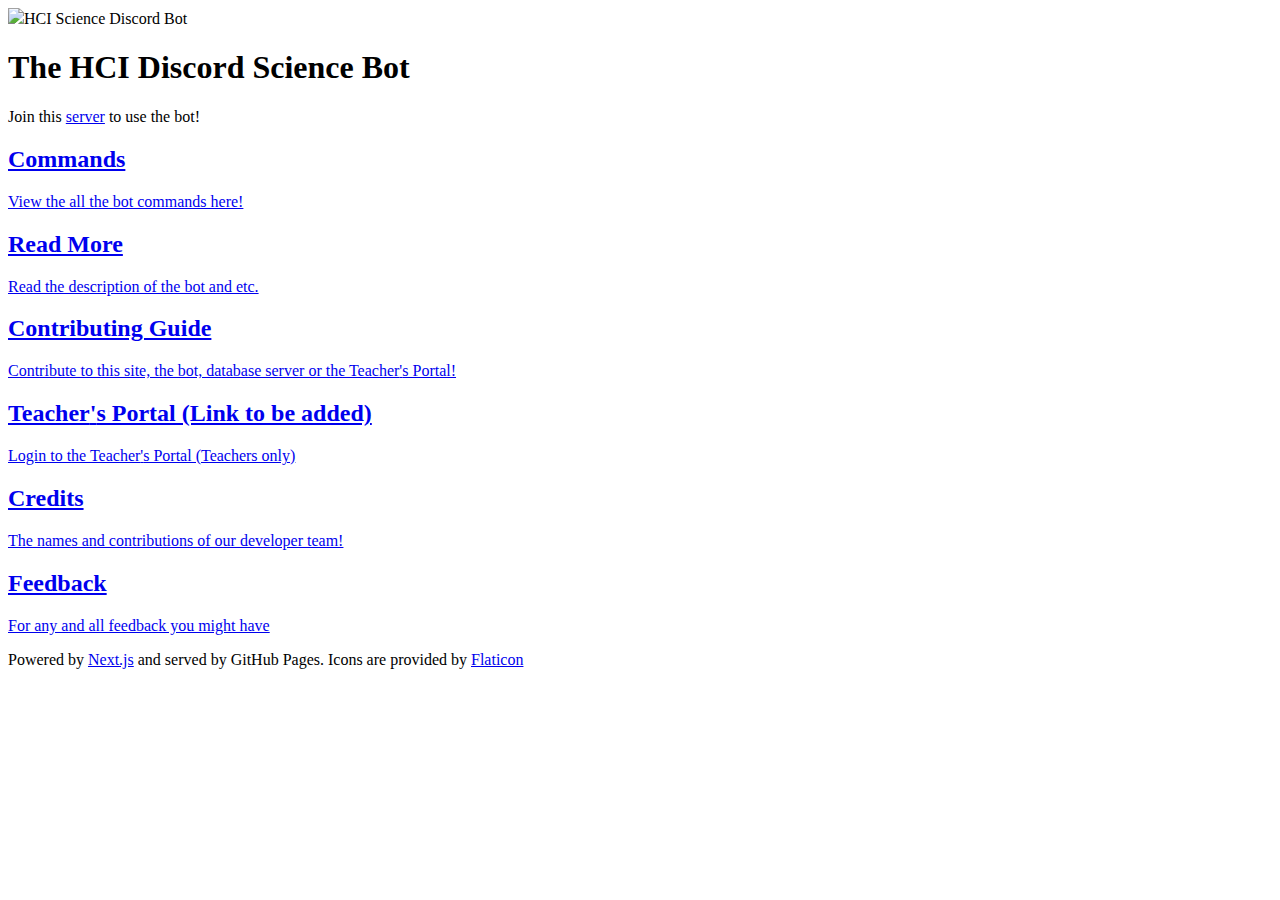
==== index.html @ b87f12cc "deploy: 039b84aea97437373430a16c880d733f50032204" ====
<!DOCTYPE html><html lang="en"><head><meta charSet="utf-8"/><meta name="viewport" content="width=device-width, initial-scale=1.0"/><title>HCI Sci Discord Bot</title><meta name="description" content="Generated by create next app"/><link rel="icon" href="/favicon.ico"/><meta name="next-head-count" content="5"/><link rel="preload" href="/Website/_next/static/css/5dbf58d6a2bdfc89.css" as="style"/><link rel="stylesheet" href="/Website/_next/static/css/5dbf58d6a2bdfc89.css" data-n-g=""/><link rel="preload" href="/Website/_next/static/css/d7296f27b54da324.css" as="style"/><link rel="stylesheet" href="/Website/_next/static/css/d7296f27b54da324.css" data-n-p=""/><noscript data-n-css=""></noscript><script defer="" nomodule="" src="/Website/_next/static/chunks/polyfills-5cd94c89d3acac5f.js"></script><script src="/Website/_next/static/chunks/webpack-b539b68f15f0abc3.js" defer=""></script><script src="/Website/_next/static/chunks/framework-5f4595e5518b5600.js" defer=""></script><script src="/Website/_next/static/chunks/main-308428a58d8a1ad2.js" defer=""></script><script src="/Website/_next/static/chunks/pages/_app-a08db352a7fb65b4.js" defer=""></script><script src="/Website/_next/static/chunks/pages/index-dbd84b1f7a025b0f.js" defer=""></script><script src="/Website/_next/static/SNYW5H8eSO1YxTABi7n9t/_buildManifest.js" defer=""></script><script src="/Website/_next/static/SNYW5H8eSO1YxTABi7n9t/_ssgManifest.js" defer=""></script><script src="/Website/_next/static/SNYW5H8eSO1YxTABi7n9t/_middlewareManifest.js" defer=""></script></head><body class="body"><div class="ui inverted segment"><div class="ui inverted pointing secondary menu"><div class="item"><img src="/Website/data-science.png" class="ui avatar image"/><span>HCI Science Discord Bot</span></div></div></div><div id="__next" data-reactroot=""><div class="body"><div class="Home_container__bCOhY"><main class="Home_main__nLjiQ"><h1 class="Home_title__T09hD">The HCI Discord Science Bot</h1><p class="Home_description__41Owk">Join this <a class="Home_link__mt0ji" href="https://discord.gg/RtrGUaTVcS">server</a> to use the bot!</p><div class="Home_grid__GxQ85"><a href="./commands" class="Home_card___LpL1"><h2>Commands</h2><p>View the all the bot commands here!</p></a><a href="./description" class="Home_card___LpL1"><h2>Read More</h2><p>Read the description of the bot and etc.</p></a><a href="./contributing" class="Home_card___LpL1"><h2>Contributing Guide</h2><p>Contribute to this site, the bot, database server or the Teacher<!-- -->&#x27;<!-- -->s Portal!</p></a><a href="https://hci-science-project.github.io/Teacher-Portal/" class="Home_card___LpL1"><h2>Teacher<!-- -->&#x27;<!-- -->s Portal (Link to be added)</h2><p>Login to the Teacher<!-- -->&#x27;<!-- -->s Portal (Teachers only<!-- -->)</p></a><a href="./credits" class="Home_card___LpL1"><h2>Credits</h2><p>The names and contributions of our developer team!</p></a><a href="./feedback" class="Home_card___LpL1"><h2>Feedback</h2><p>For any and all feedback you might have</p></a></div></main><footer class="Home_footer____T7K">Powered by <a href="https://nextjs.org">Next.js</a> and served by GitHub Pages. Icons are provided by <a href="https://www.flaticon.com/">Flaticon</a></footer></div></div></div><script id="__NEXT_DATA__" type="application/json">{"props":{"pageProps":{}},"page":"/","query":{},"buildId":"SNYW5H8eSO1YxTABi7n9t","assetPrefix":"/Website","nextExport":true,"autoExport":true,"isFallback":false,"scriptLoader":[]}</script></body></html>
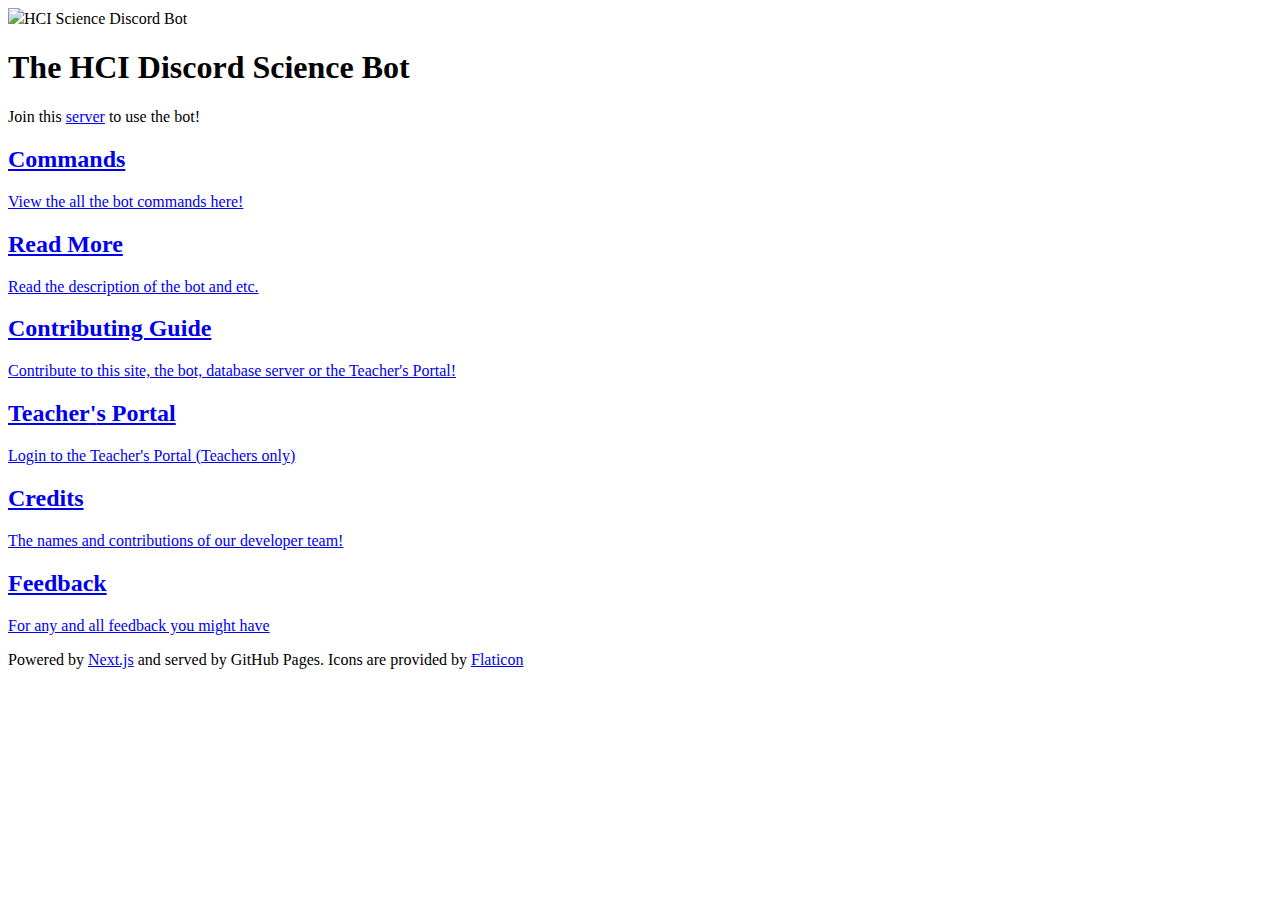
==== commit fca0bf79: "deploy: d69c0eff63d457f71be263838822f20a42eabff6" ====
--- a/index.html
+++ b/index.html
@@ -1 +1 @@
-<!DOCTYPE html><html lang="en"><head><meta charSet="utf-8"/><meta name="viewport" content="width=device-width, initial-scale=1.0"/><title>HCI Sci Discord Bot</title><meta name="description" content="Generated by create next app"/><link rel="icon" href="/favicon.ico"/><meta name="next-head-count" content="5"/><link rel="preload" href="/Website/_next/static/css/5dbf58d6a2bdfc89.css" as="style"/><link rel="stylesheet" href="/Website/_next/static/css/5dbf58d6a2bdfc89.css" data-n-g=""/><link rel="preload" href="/Website/_next/static/css/d7296f27b54da324.css" as="style"/><link rel="stylesheet" href="/Website/_next/static/css/d7296f27b54da324.css" data-n-p=""/><noscript data-n-css=""></noscript><script defer="" nomodule="" src="/Website/_next/static/chunks/polyfills-5cd94c89d3acac5f.js"></script><script src="/Website/_next/static/chunks/webpack-b539b68f15f0abc3.js" defer=""></script><script src="/Website/_next/static/chunks/framework-5f4595e5518b5600.js" defer=""></script><script src="/Website/_next/static/chunks/main-308428a58d8a1ad2.js" defer=""></script><script src="/Website/_next/static/chunks/pages/_app-a08db352a7fb65b4.js" defer=""></script><script src="/Website/_next/static/chunks/pages/index-dbd84b1f7a025b0f.js" defer=""></script><script src="/Website/_next/static/SNYW5H8eSO1YxTABi7n9t/_buildManifest.js" defer=""></script><script src="/Website/_next/static/SNYW5H8eSO1YxTABi7n9t/_ssgManifest.js" defer=""></script><script src="/Website/_next/static/SNYW5H8eSO1YxTABi7n9t/_middlewareManifest.js" defer=""></script></head><body class="body"><div class="ui inverted segment"><div class="ui inverted pointing secondary menu"><div class="item"><img src="/Website/data-science.png" class="ui avatar image"/><span>HCI Science Discord Bot</span></div></div></div><div id="__next" data-reactroot=""><div class="body"><div class="Home_container__bCOhY"><main class="Home_main__nLjiQ"><h1 class="Home_title__T09hD">The HCI Discord Science Bot</h1><p class="Home_description__41Owk">Join this <a class="Home_link__mt0ji" href="https://discord.gg/RtrGUaTVcS">server</a> to use the bot!</p><div class="Home_grid__GxQ85"><a href="./commands" class="Home_card___LpL1"><h2>Commands</h2><p>View the all the bot commands here!</p></a><a href="./description" class="Home_card___LpL1"><h2>Read More</h2><p>Read the description of the bot and etc.</p></a><a href="./contributing" class="Home_card___LpL1"><h2>Contributing Guide</h2><p>Contribute to this site, the bot, database server or the Teacher<!-- -->&#x27;<!-- -->s Portal!</p></a><a href="https://hci-science-project.github.io/Teacher-Portal/" class="Home_card___LpL1"><h2>Teacher<!-- -->&#x27;<!-- -->s Portal (Link to be added)</h2><p>Login to the Teacher<!-- -->&#x27;<!-- -->s Portal (Teachers only<!-- -->)</p></a><a href="./credits" class="Home_card___LpL1"><h2>Credits</h2><p>The names and contributions of our developer team!</p></a><a href="./feedback" class="Home_card___LpL1"><h2>Feedback</h2><p>For any and all feedback you might have</p></a></div></main><footer class="Home_footer____T7K">Powered by <a href="https://nextjs.org">Next.js</a> and served by GitHub Pages. Icons are provided by <a href="https://www.flaticon.com/">Flaticon</a></footer></div></div></div><script id="__NEXT_DATA__" type="application/json">{"props":{"pageProps":{}},"page":"/","query":{},"buildId":"SNYW5H8eSO1YxTABi7n9t","assetPrefix":"/Website","nextExport":true,"autoExport":true,"isFallback":false,"scriptLoader":[]}</script></body></html>+<!DOCTYPE html><html lang="en"><head><meta charSet="utf-8"/><meta name="viewport" content="width=device-width, initial-scale=1.0"/><title><a href="https://hci-science-project.github.io/Website/">HCI Science Discord Bot</a></title><meta name="description" content="Generated by create next app"/><link rel="icon" href="/favicon.ico"/><meta name="next-head-count" content="5"/><link rel="preload" href="/Website/_next/static/css/5dbf58d6a2bdfc89.css" as="style"/><link rel="stylesheet" href="/Website/_next/static/css/5dbf58d6a2bdfc89.css" data-n-g=""/><link rel="preload" href="/Website/_next/static/css/d7296f27b54da324.css" as="style"/><link rel="stylesheet" href="/Website/_next/static/css/d7296f27b54da324.css" data-n-p=""/><noscript data-n-css=""></noscript><script defer="" nomodule="" src="/Website/_next/static/chunks/polyfills-5cd94c89d3acac5f.js"></script><script src="/Website/_next/static/chunks/webpack-b539b68f15f0abc3.js" defer=""></script><script src="/Website/_next/static/chunks/framework-5f4595e5518b5600.js" defer=""></script><script src="/Website/_next/static/chunks/main-308428a58d8a1ad2.js" defer=""></script><script src="/Website/_next/static/chunks/pages/_app-a08db352a7fb65b4.js" defer=""></script><script src="/Website/_next/static/chunks/pages/index-957c4df02cffae5b.js" defer=""></script><script src="/Website/_next/static/irFgJUPvgTgmk9xB98mvo/_buildManifest.js" defer=""></script><script src="/Website/_next/static/irFgJUPvgTgmk9xB98mvo/_ssgManifest.js" defer=""></script><script src="/Website/_next/static/irFgJUPvgTgmk9xB98mvo/_middlewareManifest.js" defer=""></script></head><body class="body"><div class="ui inverted segment"><div class="ui inverted pointing secondary menu"><div class="item"><img src="/Website/data-science.png" class="ui avatar image"/><span>HCI Science Discord Bot</span></div></div></div><div id="__next" data-reactroot=""><div class="body"><div class="Home_container__bCOhY"><main class="Home_main__nLjiQ"><h1 class="Home_title__T09hD">The HCI Discord Science Bot</h1><p class="Home_description__41Owk">Join this <a class="Home_link__mt0ji" href="https://discord.gg/RtrGUaTVcS">server</a> to use the bot!</p><div class="Home_grid__GxQ85"><a href="./commands" class="Home_card___LpL1"><h2>Commands</h2><p>View the all the bot commands here!</p></a><a href="./description" class="Home_card___LpL1"><h2>Read More</h2><p>Read the description of the bot and etc.</p></a><a href="./contributing" class="Home_card___LpL1"><h2>Contributing Guide</h2><p>Contribute to this site, the bot, database server or the Teacher<!-- -->&#x27;<!-- -->s Portal!</p></a><a href="https://hci-science-project.github.io/Teacher-Portal/" class="Home_card___LpL1"><h2>Teacher<!-- -->&#x27;<!-- -->s Portal</h2><p>Login to the Teacher<!-- -->&#x27;<!-- -->s Portal (Teachers only)</p></a><a href="./credits" class="Home_card___LpL1"><h2>Credits</h2><p>The names and contributions of our developer team!</p></a><a href="./feedback" class="Home_card___LpL1"><h2>Feedback</h2><p>For any and all feedback you might have</p></a></div></main><footer class="Home_footer____T7K">Powered by <a href="https://nextjs.org">Next.js</a> and served by GitHub Pages. Icons are provided by <a href="https://www.flaticon.com/">Flaticon</a></footer></div></div></div><script id="__NEXT_DATA__" type="application/json">{"props":{"pageProps":{}},"page":"/","query":{},"buildId":"irFgJUPvgTgmk9xB98mvo","assetPrefix":"/Website","nextExport":true,"autoExport":true,"isFallback":false,"scriptLoader":[]}</script></body></html>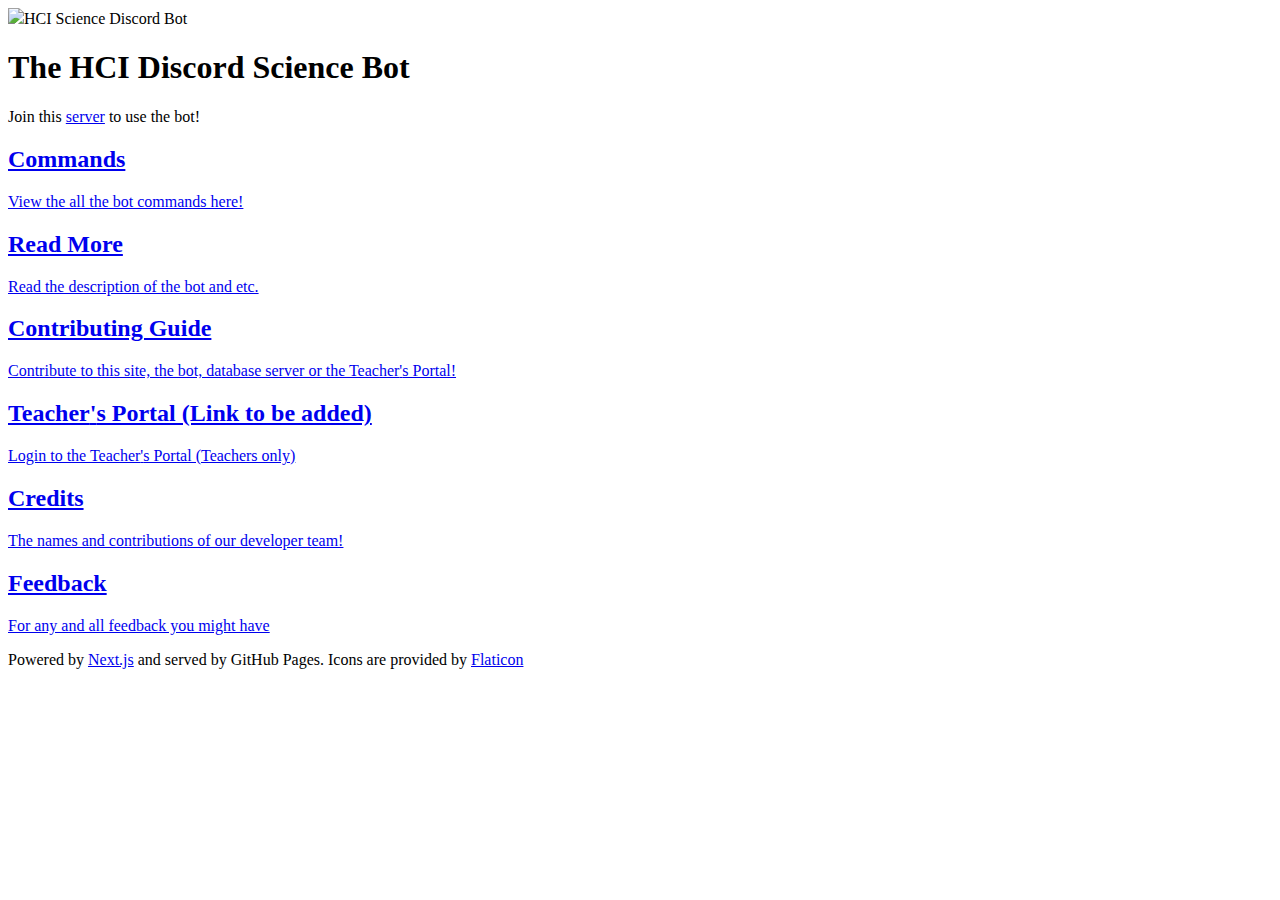
==== commit 942dcc5d: "deploy: c081d0319d21b311f4b8696b0c50fe9d8a06a679" ====
--- a/index.html
+++ b/index.html
@@ -1 +1 @@
-<!DOCTYPE html><html lang="en"><head><meta charSet="utf-8"/><meta name="viewport" content="width=device-width, initial-scale=1.0"/><title><a href="https://hci-science-project.github.io/Website/">HCI Science Discord Bot</a></title><meta name="description" content="Generated by create next app"/><link rel="icon" href="/favicon.ico"/><meta name="next-head-count" content="5"/><link rel="preload" href="/Website/_next/static/css/5dbf58d6a2bdfc89.css" as="style"/><link rel="stylesheet" href="/Website/_next/static/css/5dbf58d6a2bdfc89.css" data-n-g=""/><link rel="preload" href="/Website/_next/static/css/d7296f27b54da324.css" as="style"/><link rel="stylesheet" href="/Website/_next/static/css/d7296f27b54da324.css" data-n-p=""/><noscript data-n-css=""></noscript><script defer="" nomodule="" src="/Website/_next/static/chunks/polyfills-5cd94c89d3acac5f.js"></script><script src="/Website/_next/static/chunks/webpack-b539b68f15f0abc3.js" defer=""></script><script src="/Website/_next/static/chunks/framework-5f4595e5518b5600.js" defer=""></script><script src="/Website/_next/static/chunks/main-308428a58d8a1ad2.js" defer=""></script><script src="/Website/_next/static/chunks/pages/_app-a08db352a7fb65b4.js" defer=""></script><script src="/Website/_next/static/chunks/pages/index-957c4df02cffae5b.js" defer=""></script><script src="/Website/_next/static/irFgJUPvgTgmk9xB98mvo/_buildManifest.js" defer=""></script><script src="/Website/_next/static/irFgJUPvgTgmk9xB98mvo/_ssgManifest.js" defer=""></script><script src="/Website/_next/static/irFgJUPvgTgmk9xB98mvo/_middlewareManifest.js" defer=""></script></head><body class="body"><div class="ui inverted segment"><div class="ui inverted pointing secondary menu"><div class="item"><img src="/Website/data-science.png" class="ui avatar image"/><span>HCI Science Discord Bot</span></div></div></div><div id="__next" data-reactroot=""><div class="body"><div class="Home_container__bCOhY"><main class="Home_main__nLjiQ"><h1 class="Home_title__T09hD">The HCI Discord Science Bot</h1><p class="Home_description__41Owk">Join this <a class="Home_link__mt0ji" href="https://discord.gg/RtrGUaTVcS">server</a> to use the bot!</p><div class="Home_grid__GxQ85"><a href="./commands" class="Home_card___LpL1"><h2>Commands</h2><p>View the all the bot commands here!</p></a><a href="./description" class="Home_card___LpL1"><h2>Read More</h2><p>Read the description of the bot and etc.</p></a><a href="./contributing" class="Home_card___LpL1"><h2>Contributing Guide</h2><p>Contribute to this site, the bot, database server or the Teacher<!-- -->&#x27;<!-- -->s Portal!</p></a><a href="https://hci-science-project.github.io/Teacher-Portal/" class="Home_card___LpL1"><h2>Teacher<!-- -->&#x27;<!-- -->s Portal</h2><p>Login to the Teacher<!-- -->&#x27;<!-- -->s Portal (Teachers only)</p></a><a href="./credits" class="Home_card___LpL1"><h2>Credits</h2><p>The names and contributions of our developer team!</p></a><a href="./feedback" class="Home_card___LpL1"><h2>Feedback</h2><p>For any and all feedback you might have</p></a></div></main><footer class="Home_footer____T7K">Powered by <a href="https://nextjs.org">Next.js</a> and served by GitHub Pages. Icons are provided by <a href="https://www.flaticon.com/">Flaticon</a></footer></div></div></div><script id="__NEXT_DATA__" type="application/json">{"props":{"pageProps":{}},"page":"/","query":{},"buildId":"irFgJUPvgTgmk9xB98mvo","assetPrefix":"/Website","nextExport":true,"autoExport":true,"isFallback":false,"scriptLoader":[]}</script></body></html>+<!DOCTYPE html><html lang="en"><head><meta charSet="utf-8"/><meta name="viewport" content="width=device-width, initial-scale=1.0"/><title>HCI Sci Discord Bot</title><meta name="description" content="Generated by create next app"/><link rel="icon" href="/favicon.ico"/><meta name="next-head-count" content="5"/><link rel="preload" href="/Website/_next/static/css/5dbf58d6a2bdfc89.css" as="style"/><link rel="stylesheet" href="/Website/_next/static/css/5dbf58d6a2bdfc89.css" data-n-g=""/><link rel="preload" href="/Website/_next/static/css/d7296f27b54da324.css" as="style"/><link rel="stylesheet" href="/Website/_next/static/css/d7296f27b54da324.css" data-n-p=""/><noscript data-n-css=""></noscript><script defer="" nomodule="" src="/Website/_next/static/chunks/polyfills-5cd94c89d3acac5f.js"></script><script src="/Website/_next/static/chunks/webpack-b539b68f15f0abc3.js" defer=""></script><script src="/Website/_next/static/chunks/framework-5f4595e5518b5600.js" defer=""></script><script src="/Website/_next/static/chunks/main-308428a58d8a1ad2.js" defer=""></script><script src="/Website/_next/static/chunks/pages/_app-a08db352a7fb65b4.js" defer=""></script><script src="/Website/_next/static/chunks/pages/index-dbd84b1f7a025b0f.js" defer=""></script><script src="/Website/_next/static/MTZsN73l5bk-AVAFI7AcC/_buildManifest.js" defer=""></script><script src="/Website/_next/static/MTZsN73l5bk-AVAFI7AcC/_ssgManifest.js" defer=""></script><script src="/Website/_next/static/MTZsN73l5bk-AVAFI7AcC/_middlewareManifest.js" defer=""></script></head><body class="body"><div class="ui inverted segment"><div class="ui inverted pointing secondary menu"><div class="item"><img src="/Website/data-science.png" class="ui avatar image"/><span>HCI Science Discord Bot</span></div></div></div><div id="__next" data-reactroot=""><div class="body"><div class="Home_container__bCOhY"><main class="Home_main__nLjiQ"><h1 class="Home_title__T09hD">The HCI Discord Science Bot</h1><p class="Home_description__41Owk">Join this <a class="Home_link__mt0ji" href="https://discord.gg/RtrGUaTVcS">server</a> to use the bot!</p><div class="Home_grid__GxQ85"><a href="./commands" class="Home_card___LpL1"><h2>Commands</h2><p>View the all the bot commands here!</p></a><a href="./description" class="Home_card___LpL1"><h2>Read More</h2><p>Read the description of the bot and etc.</p></a><a href="./contributing" class="Home_card___LpL1"><h2>Contributing Guide</h2><p>Contribute to this site, the bot, database server or the Teacher<!-- -->&#x27;<!-- -->s Portal!</p></a><a href="https://hci-science-project.github.io/Teacher-Portal/" class="Home_card___LpL1"><h2>Teacher<!-- -->&#x27;<!-- -->s Portal (Link to be added)</h2><p>Login to the Teacher<!-- -->&#x27;<!-- -->s Portal (Teachers only<!-- -->)</p></a><a href="./credits" class="Home_card___LpL1"><h2>Credits</h2><p>The names and contributions of our developer team!</p></a><a href="./feedback" class="Home_card___LpL1"><h2>Feedback</h2><p>For any and all feedback you might have</p></a></div></main><footer class="Home_footer____T7K">Powered by <a href="https://nextjs.org">Next.js</a> and served by GitHub Pages. Icons are provided by <a href="https://www.flaticon.com/">Flaticon</a></footer></div></div></div><script id="__NEXT_DATA__" type="application/json">{"props":{"pageProps":{}},"page":"/","query":{},"buildId":"MTZsN73l5bk-AVAFI7AcC","assetPrefix":"/Website","nextExport":true,"autoExport":true,"isFallback":false,"scriptLoader":[]}</script></body></html>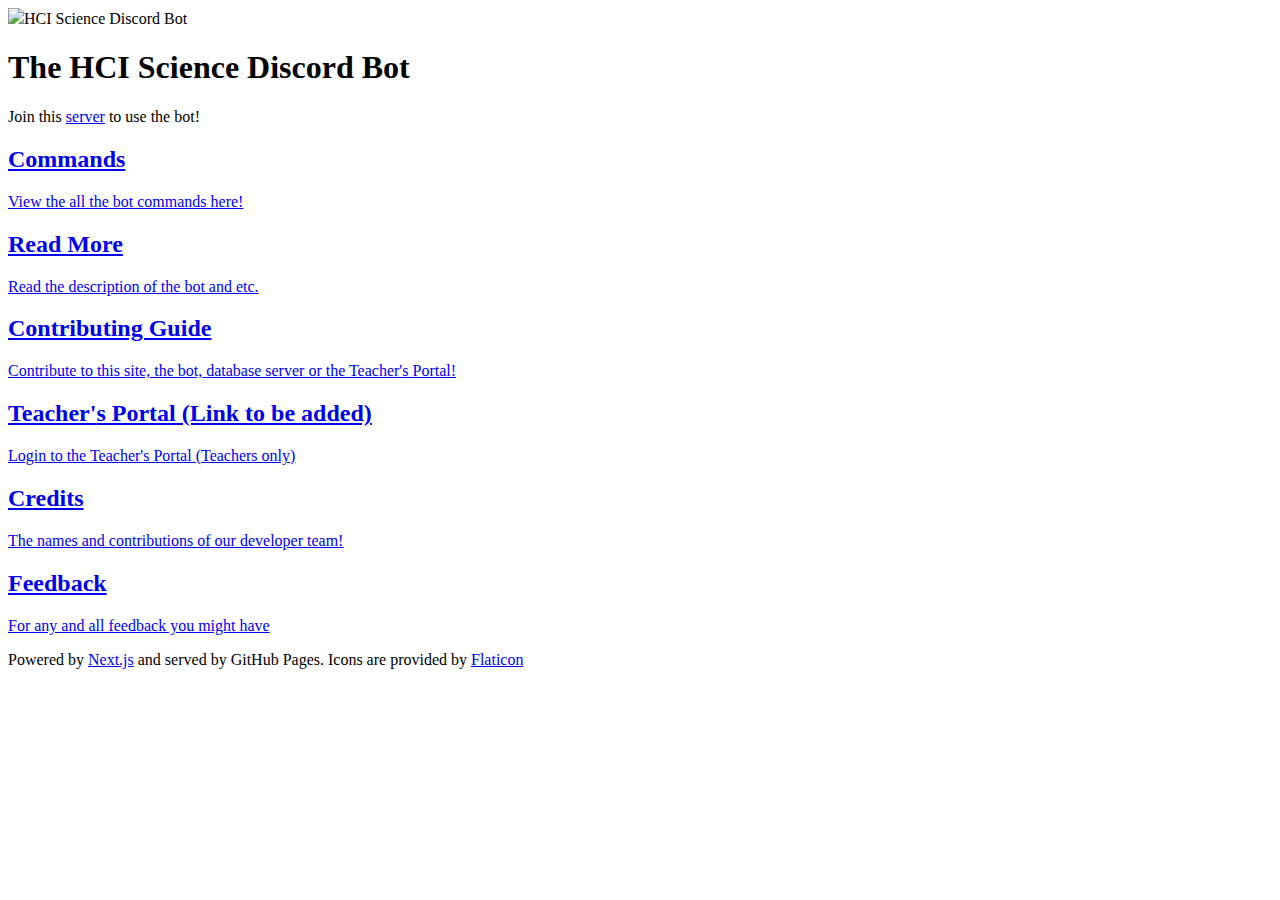
==== commit 67ab6f4a: "deploy: ebf7a027eab910122a7552b4605fda8256946784" ====
--- a/index.html
+++ b/index.html
@@ -1 +1 @@
-<!DOCTYPE html><html lang="en"><head><meta charSet="utf-8"/><meta name="viewport" content="width=device-width, initial-scale=1.0"/><title>HCI Sci Discord Bot</title><meta name="description" content="Generated by create next app"/><link rel="icon" href="/favicon.ico"/><meta name="next-head-count" content="5"/><link rel="preload" href="/Website/_next/static/css/5dbf58d6a2bdfc89.css" as="style"/><link rel="stylesheet" href="/Website/_next/static/css/5dbf58d6a2bdfc89.css" data-n-g=""/><link rel="preload" href="/Website/_next/static/css/d7296f27b54da324.css" as="style"/><link rel="stylesheet" href="/Website/_next/static/css/d7296f27b54da324.css" data-n-p=""/><noscript data-n-css=""></noscript><script defer="" nomodule="" src="/Website/_next/static/chunks/polyfills-5cd94c89d3acac5f.js"></script><script src="/Website/_next/static/chunks/webpack-b539b68f15f0abc3.js" defer=""></script><script src="/Website/_next/static/chunks/framework-5f4595e5518b5600.js" defer=""></script><script src="/Website/_next/static/chunks/main-308428a58d8a1ad2.js" defer=""></script><script src="/Website/_next/static/chunks/pages/_app-a08db352a7fb65b4.js" defer=""></script><script src="/Website/_next/static/chunks/pages/index-dbd84b1f7a025b0f.js" defer=""></script><script src="/Website/_next/static/MTZsN73l5bk-AVAFI7AcC/_buildManifest.js" defer=""></script><script src="/Website/_next/static/MTZsN73l5bk-AVAFI7AcC/_ssgManifest.js" defer=""></script><script src="/Website/_next/static/MTZsN73l5bk-AVAFI7AcC/_middlewareManifest.js" defer=""></script></head><body class="body"><div class="ui inverted segment"><div class="ui inverted pointing secondary menu"><div class="item"><img src="/Website/data-science.png" class="ui avatar image"/><span>HCI Science Discord Bot</span></div></div></div><div id="__next" data-reactroot=""><div class="body"><div class="Home_container__bCOhY"><main class="Home_main__nLjiQ"><h1 class="Home_title__T09hD">The HCI Discord Science Bot</h1><p class="Home_description__41Owk">Join this <a class="Home_link__mt0ji" href="https://discord.gg/RtrGUaTVcS">server</a> to use the bot!</p><div class="Home_grid__GxQ85"><a href="./commands" class="Home_card___LpL1"><h2>Commands</h2><p>View the all the bot commands here!</p></a><a href="./description" class="Home_card___LpL1"><h2>Read More</h2><p>Read the description of the bot and etc.</p></a><a href="./contributing" class="Home_card___LpL1"><h2>Contributing Guide</h2><p>Contribute to this site, the bot, database server or the Teacher<!-- -->&#x27;<!-- -->s Portal!</p></a><a href="https://hci-science-project.github.io/Teacher-Portal/" class="Home_card___LpL1"><h2>Teacher<!-- -->&#x27;<!-- -->s Portal (Link to be added)</h2><p>Login to the Teacher<!-- -->&#x27;<!-- -->s Portal (Teachers only<!-- -->)</p></a><a href="./credits" class="Home_card___LpL1"><h2>Credits</h2><p>The names and contributions of our developer team!</p></a><a href="./feedback" class="Home_card___LpL1"><h2>Feedback</h2><p>For any and all feedback you might have</p></a></div></main><footer class="Home_footer____T7K">Powered by <a href="https://nextjs.org">Next.js</a> and served by GitHub Pages. Icons are provided by <a href="https://www.flaticon.com/">Flaticon</a></footer></div></div></div><script id="__NEXT_DATA__" type="application/json">{"props":{"pageProps":{}},"page":"/","query":{},"buildId":"MTZsN73l5bk-AVAFI7AcC","assetPrefix":"/Website","nextExport":true,"autoExport":true,"isFallback":false,"scriptLoader":[]}</script></body></html>+<!DOCTYPE html><html lang="en"><head><meta charSet="utf-8"/><meta name="viewport" content="width=device-width, initial-scale=1.0"/><title><a class="Home_link__mt0ji" href="https://hci-science-project.github.io/Website/">HCI Science Discord Bot</a></title><meta name="description" content="Generated by create next app"/><link rel="icon" href="/favicon.ico"/><meta name="next-head-count" content="5"/><link rel="preload" href="/Website/_next/static/css/5dbf58d6a2bdfc89.css" as="style"/><link rel="stylesheet" href="/Website/_next/static/css/5dbf58d6a2bdfc89.css" data-n-g=""/><link rel="preload" href="/Website/_next/static/css/d7296f27b54da324.css" as="style"/><link rel="stylesheet" href="/Website/_next/static/css/d7296f27b54da324.css" data-n-p=""/><noscript data-n-css=""></noscript><script defer="" nomodule="" src="/Website/_next/static/chunks/polyfills-5cd94c89d3acac5f.js"></script><script src="/Website/_next/static/chunks/webpack-b539b68f15f0abc3.js" defer=""></script><script src="/Website/_next/static/chunks/framework-5f4595e5518b5600.js" defer=""></script><script src="/Website/_next/static/chunks/main-308428a58d8a1ad2.js" defer=""></script><script src="/Website/_next/static/chunks/pages/_app-a08db352a7fb65b4.js" defer=""></script><script src="/Website/_next/static/chunks/pages/index-5e11f076e9bf5725.js" defer=""></script><script src="/Website/_next/static/VCvo_o5IvEV2McYdJ_Fgs/_buildManifest.js" defer=""></script><script src="/Website/_next/static/VCvo_o5IvEV2McYdJ_Fgs/_ssgManifest.js" defer=""></script><script src="/Website/_next/static/VCvo_o5IvEV2McYdJ_Fgs/_middlewareManifest.js" defer=""></script></head><body class="body"><div class="ui inverted segment"><div class="ui inverted pointing secondary menu"><div class="item"><img src="/Website/data-science.png" class="ui avatar image"/><span>HCI Science Discord Bot</span></div></div></div><div id="__next" data-reactroot=""><div class="body"><div class="Home_container__bCOhY"><main class="Home_main__nLjiQ"><h1 class="Home_title__T09hD">The HCI Science Discord Bot</h1><p class="Home_description__41Owk">Join this <a class="Home_link__mt0ji" href="https://discord.gg/RtrGUaTVcS">server</a> to use the bot!</p><div class="Home_grid__GxQ85"><a href="./commands" class="Home_card___LpL1"><h2>Commands</h2><p>View the all the bot commands here!</p></a><a href="./description" class="Home_card___LpL1"><h2>Read More</h2><p>Read the description of the bot and etc.</p></a><a href="./contributing" class="Home_card___LpL1"><h2>Contributing Guide</h2><p>Contribute to this site, the bot, database server or the Teacher<!-- -->&#x27;<!-- -->s Portal!</p></a><a href="https://hci-science-project.github.io/Teacher-Portal/" class="Home_card___LpL1"><h2>Teacher<!-- -->&#x27;<!-- -->s Portal (Link to be added)</h2><p>Login to the Teacher<!-- -->&#x27;<!-- -->s Portal (Teachers only<!-- -->)</p></a><a href="./credits" class="Home_card___LpL1"><h2>Credits</h2><p>The names and contributions of our developer team!</p></a><a href="./feedback" class="Home_card___LpL1"><h2>Feedback</h2><p>For any and all feedback you might have</p></a></div></main><footer class="Home_footer____T7K">Powered by <a href="https://nextjs.org">Next.js</a> and served by GitHub Pages. Icons are provided by <a href="https://www.flaticon.com/">Flaticon</a></footer></div></div></div><script id="__NEXT_DATA__" type="application/json">{"props":{"pageProps":{}},"page":"/","query":{},"buildId":"VCvo_o5IvEV2McYdJ_Fgs","assetPrefix":"/Website","nextExport":true,"autoExport":true,"isFallback":false,"scriptLoader":[]}</script></body></html>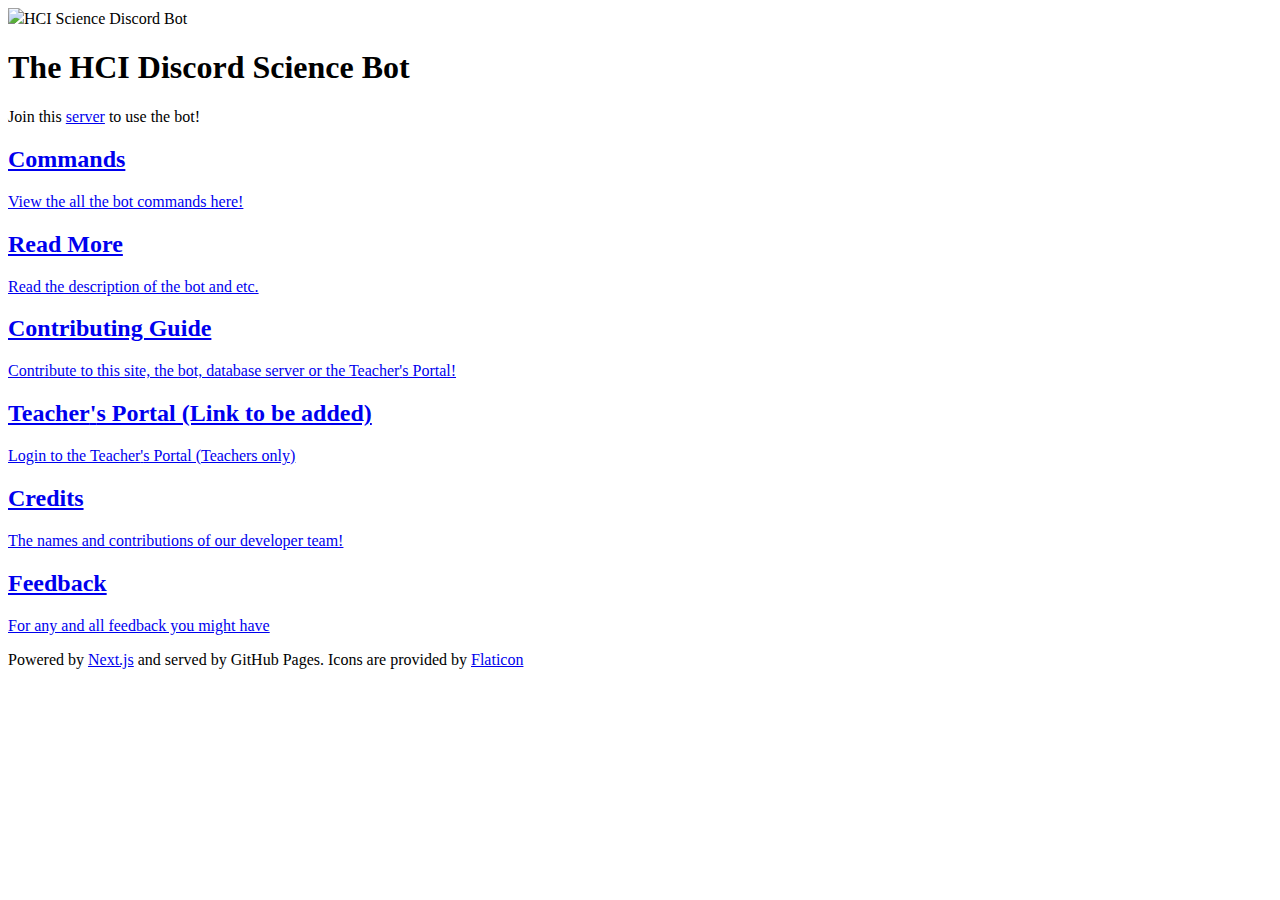
==== commit e4ad5cb9: "deploy: aaa74368d864e5fa4d4d28be2289fdb21ac03700" ====
--- a/index.html
+++ b/index.html
@@ -1 +1 @@
-<!DOCTYPE html><html lang="en"><head><meta charSet="utf-8"/><meta name="viewport" content="width=device-width, initial-scale=1.0"/><title><a class="Home_link__mt0ji" href="https://hci-science-project.github.io/Website/">HCI Science Discord Bot</a></title><meta name="description" content="Generated by create next app"/><link rel="icon" href="/favicon.ico"/><meta name="next-head-count" content="5"/><link rel="preload" href="/Website/_next/static/css/5dbf58d6a2bdfc89.css" as="style"/><link rel="stylesheet" href="/Website/_next/static/css/5dbf58d6a2bdfc89.css" data-n-g=""/><link rel="preload" href="/Website/_next/static/css/d7296f27b54da324.css" as="style"/><link rel="stylesheet" href="/Website/_next/static/css/d7296f27b54da324.css" data-n-p=""/><noscript data-n-css=""></noscript><script defer="" nomodule="" src="/Website/_next/static/chunks/polyfills-5cd94c89d3acac5f.js"></script><script src="/Website/_next/static/chunks/webpack-b539b68f15f0abc3.js" defer=""></script><script src="/Website/_next/static/chunks/framework-5f4595e5518b5600.js" defer=""></script><script src="/Website/_next/static/chunks/main-308428a58d8a1ad2.js" defer=""></script><script src="/Website/_next/static/chunks/pages/_app-a08db352a7fb65b4.js" defer=""></script><script src="/Website/_next/static/chunks/pages/index-5e11f076e9bf5725.js" defer=""></script><script src="/Website/_next/static/VCvo_o5IvEV2McYdJ_Fgs/_buildManifest.js" defer=""></script><script src="/Website/_next/static/VCvo_o5IvEV2McYdJ_Fgs/_ssgManifest.js" defer=""></script><script src="/Website/_next/static/VCvo_o5IvEV2McYdJ_Fgs/_middlewareManifest.js" defer=""></script></head><body class="body"><div class="ui inverted segment"><div class="ui inverted pointing secondary menu"><div class="item"><img src="/Website/data-science.png" class="ui avatar image"/><span>HCI Science Discord Bot</span></div></div></div><div id="__next" data-reactroot=""><div class="body"><div class="Home_container__bCOhY"><main class="Home_main__nLjiQ"><h1 class="Home_title__T09hD">The HCI Science Discord Bot</h1><p class="Home_description__41Owk">Join this <a class="Home_link__mt0ji" href="https://discord.gg/RtrGUaTVcS">server</a> to use the bot!</p><div class="Home_grid__GxQ85"><a href="./commands" class="Home_card___LpL1"><h2>Commands</h2><p>View the all the bot commands here!</p></a><a href="./description" class="Home_card___LpL1"><h2>Read More</h2><p>Read the description of the bot and etc.</p></a><a href="./contributing" class="Home_card___LpL1"><h2>Contributing Guide</h2><p>Contribute to this site, the bot, database server or the Teacher<!-- -->&#x27;<!-- -->s Portal!</p></a><a href="https://hci-science-project.github.io/Teacher-Portal/" class="Home_card___LpL1"><h2>Teacher<!-- -->&#x27;<!-- -->s Portal (Link to be added)</h2><p>Login to the Teacher<!-- -->&#x27;<!-- -->s Portal (Teachers only<!-- -->)</p></a><a href="./credits" class="Home_card___LpL1"><h2>Credits</h2><p>The names and contributions of our developer team!</p></a><a href="./feedback" class="Home_card___LpL1"><h2>Feedback</h2><p>For any and all feedback you might have</p></a></div></main><footer class="Home_footer____T7K">Powered by <a href="https://nextjs.org">Next.js</a> and served by GitHub Pages. Icons are provided by <a href="https://www.flaticon.com/">Flaticon</a></footer></div></div></div><script id="__NEXT_DATA__" type="application/json">{"props":{"pageProps":{}},"page":"/","query":{},"buildId":"VCvo_o5IvEV2McYdJ_Fgs","assetPrefix":"/Website","nextExport":true,"autoExport":true,"isFallback":false,"scriptLoader":[]}</script></body></html>+<!DOCTYPE html><html lang="en"><head><meta charSet="utf-8"/><meta name="viewport" content="width=device-width, initial-scale=1.0"/><title>HCI Sci Discord Bot</title><meta name="description" content="Generated by create next app"/><link rel="icon" href="/favicon.ico"/><meta name="next-head-count" content="5"/><link rel="preload" href="/Website/_next/static/css/5dbf58d6a2bdfc89.css" as="style"/><link rel="stylesheet" href="/Website/_next/static/css/5dbf58d6a2bdfc89.css" data-n-g=""/><link rel="preload" href="/Website/_next/static/css/d7296f27b54da324.css" as="style"/><link rel="stylesheet" href="/Website/_next/static/css/d7296f27b54da324.css" data-n-p=""/><noscript data-n-css=""></noscript><script defer="" nomodule="" src="/Website/_next/static/chunks/polyfills-5cd94c89d3acac5f.js"></script><script src="/Website/_next/static/chunks/webpack-b539b68f15f0abc3.js" defer=""></script><script src="/Website/_next/static/chunks/framework-5f4595e5518b5600.js" defer=""></script><script src="/Website/_next/static/chunks/main-308428a58d8a1ad2.js" defer=""></script><script src="/Website/_next/static/chunks/pages/_app-a08db352a7fb65b4.js" defer=""></script><script src="/Website/_next/static/chunks/pages/index-dbd84b1f7a025b0f.js" defer=""></script><script src="/Website/_next/static/sESaLJENX1o5PiEOiajG_/_buildManifest.js" defer=""></script><script src="/Website/_next/static/sESaLJENX1o5PiEOiajG_/_ssgManifest.js" defer=""></script><script src="/Website/_next/static/sESaLJENX1o5PiEOiajG_/_middlewareManifest.js" defer=""></script></head><body class="body"><div class="ui inverted segment"><div class="ui inverted pointing secondary menu"><div class="item"><img src="/Website/data-science.png" class="ui avatar image"/><span>HCI Science Discord Bot</span></div></div></div><div id="__next" data-reactroot=""><div class="body"><div class="Home_container__bCOhY"><main class="Home_main__nLjiQ"><h1 class="Home_title__T09hD">The HCI Discord Science Bot</h1><p class="Home_description__41Owk">Join this <a class="Home_link__mt0ji" href="https://discord.gg/RtrGUaTVcS">server</a> to use the bot!</p><div class="Home_grid__GxQ85"><a href="./commands" class="Home_card___LpL1"><h2>Commands</h2><p>View the all the bot commands here!</p></a><a href="./description" class="Home_card___LpL1"><h2>Read More</h2><p>Read the description of the bot and etc.</p></a><a href="./contributing" class="Home_card___LpL1"><h2>Contributing Guide</h2><p>Contribute to this site, the bot, database server or the Teacher<!-- -->&#x27;<!-- -->s Portal!</p></a><a href="https://hci-science-project.github.io/Teacher-Portal/" class="Home_card___LpL1"><h2>Teacher<!-- -->&#x27;<!-- -->s Portal (Link to be added)</h2><p>Login to the Teacher<!-- -->&#x27;<!-- -->s Portal (Teachers only<!-- -->)</p></a><a href="./credits" class="Home_card___LpL1"><h2>Credits</h2><p>The names and contributions of our developer team!</p></a><a href="./feedback" class="Home_card___LpL1"><h2>Feedback</h2><p>For any and all feedback you might have</p></a></div></main><footer class="Home_footer____T7K">Powered by <a href="https://nextjs.org">Next.js</a> and served by GitHub Pages. Icons are provided by <a href="https://www.flaticon.com/">Flaticon</a></footer></div></div></div><script id="__NEXT_DATA__" type="application/json">{"props":{"pageProps":{}},"page":"/","query":{},"buildId":"sESaLJENX1o5PiEOiajG_","assetPrefix":"/Website","nextExport":true,"autoExport":true,"isFallback":false,"scriptLoader":[]}</script></body></html>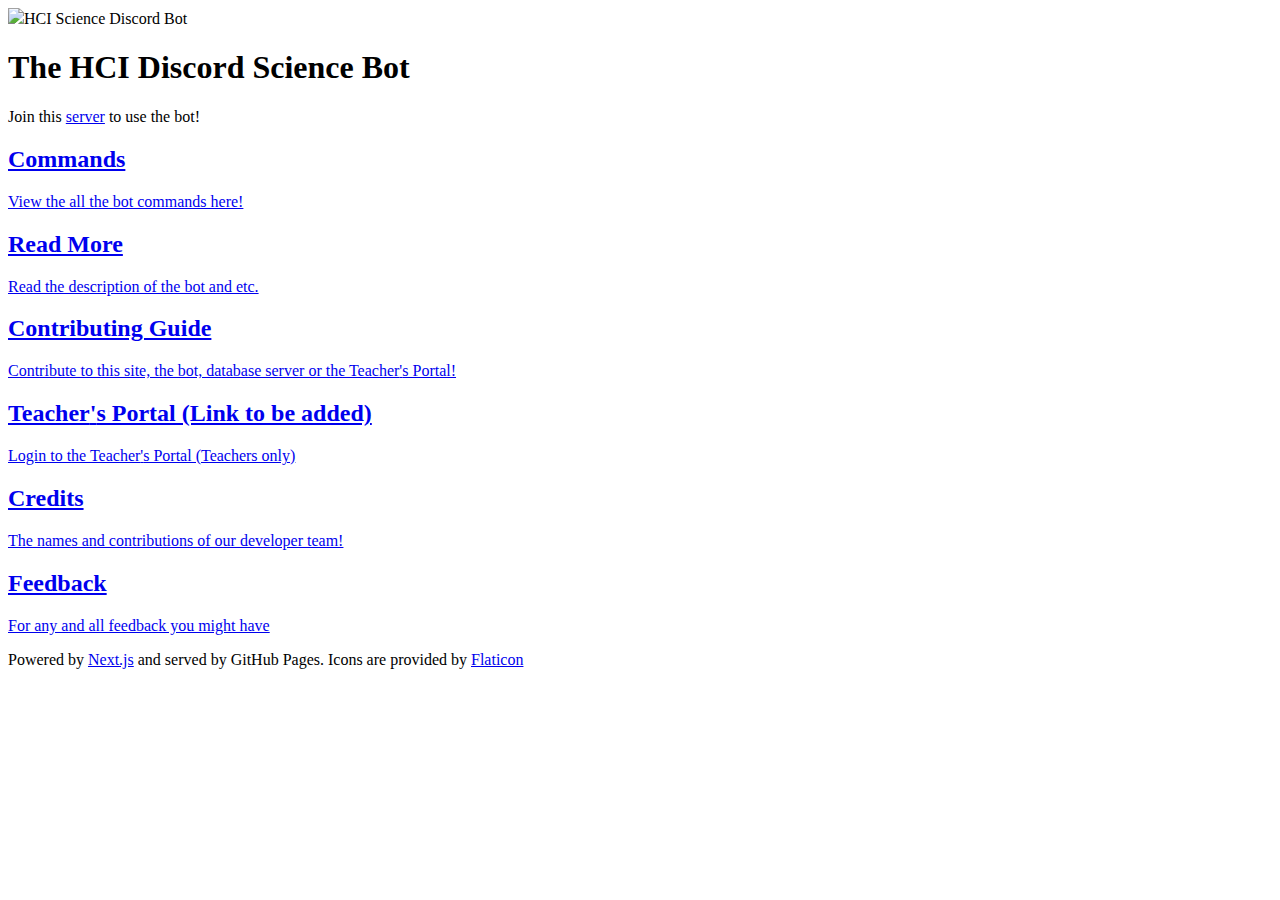
==== commit f8c6c2d8: "deploy: 062bccb86f68b579560842fe0dec7f911115f38d" ====
--- a/index.html
+++ b/index.html
@@ -1 +1 @@
-<!DOCTYPE html><html lang="en"><head><meta charSet="utf-8"/><meta name="viewport" content="width=device-width, initial-scale=1.0"/><title>HCI Sci Discord Bot</title><meta name="description" content="Generated by create next app"/><link rel="icon" href="/favicon.ico"/><meta name="next-head-count" content="5"/><link rel="preload" href="/Website/_next/static/css/5dbf58d6a2bdfc89.css" as="style"/><link rel="stylesheet" href="/Website/_next/static/css/5dbf58d6a2bdfc89.css" data-n-g=""/><link rel="preload" href="/Website/_next/static/css/d7296f27b54da324.css" as="style"/><link rel="stylesheet" href="/Website/_next/static/css/d7296f27b54da324.css" data-n-p=""/><noscript data-n-css=""></noscript><script defer="" nomodule="" src="/Website/_next/static/chunks/polyfills-5cd94c89d3acac5f.js"></script><script src="/Website/_next/static/chunks/webpack-b539b68f15f0abc3.js" defer=""></script><script src="/Website/_next/static/chunks/framework-5f4595e5518b5600.js" defer=""></script><script src="/Website/_next/static/chunks/main-308428a58d8a1ad2.js" defer=""></script><script src="/Website/_next/static/chunks/pages/_app-a08db352a7fb65b4.js" defer=""></script><script src="/Website/_next/static/chunks/pages/index-dbd84b1f7a025b0f.js" defer=""></script><script src="/Website/_next/static/sESaLJENX1o5PiEOiajG_/_buildManifest.js" defer=""></script><script src="/Website/_next/static/sESaLJENX1o5PiEOiajG_/_ssgManifest.js" defer=""></script><script src="/Website/_next/static/sESaLJENX1o5PiEOiajG_/_middlewareManifest.js" defer=""></script></head><body class="body"><div class="ui inverted segment"><div class="ui inverted pointing secondary menu"><div class="item"><img src="/Website/data-science.png" class="ui avatar image"/><span>HCI Science Discord Bot</span></div></div></div><div id="__next" data-reactroot=""><div class="body"><div class="Home_container__bCOhY"><main class="Home_main__nLjiQ"><h1 class="Home_title__T09hD">The HCI Discord Science Bot</h1><p class="Home_description__41Owk">Join this <a class="Home_link__mt0ji" href="https://discord.gg/RtrGUaTVcS">server</a> to use the bot!</p><div class="Home_grid__GxQ85"><a href="./commands" class="Home_card___LpL1"><h2>Commands</h2><p>View the all the bot commands here!</p></a><a href="./description" class="Home_card___LpL1"><h2>Read More</h2><p>Read the description of the bot and etc.</p></a><a href="./contributing" class="Home_card___LpL1"><h2>Contributing Guide</h2><p>Contribute to this site, the bot, database server or the Teacher<!-- -->&#x27;<!-- -->s Portal!</p></a><a href="https://hci-science-project.github.io/Teacher-Portal/" class="Home_card___LpL1"><h2>Teacher<!-- -->&#x27;<!-- -->s Portal (Link to be added)</h2><p>Login to the Teacher<!-- -->&#x27;<!-- -->s Portal (Teachers only<!-- -->)</p></a><a href="./credits" class="Home_card___LpL1"><h2>Credits</h2><p>The names and contributions of our developer team!</p></a><a href="./feedback" class="Home_card___LpL1"><h2>Feedback</h2><p>For any and all feedback you might have</p></a></div></main><footer class="Home_footer____T7K">Powered by <a href="https://nextjs.org">Next.js</a> and served by GitHub Pages. Icons are provided by <a href="https://www.flaticon.com/">Flaticon</a></footer></div></div></div><script id="__NEXT_DATA__" type="application/json">{"props":{"pageProps":{}},"page":"/","query":{},"buildId":"sESaLJENX1o5PiEOiajG_","assetPrefix":"/Website","nextExport":true,"autoExport":true,"isFallback":false,"scriptLoader":[]}</script></body></html>+<!DOCTYPE html><html lang="en"><head><meta charSet="utf-8"/><meta name="viewport" content="width=device-width, initial-scale=1.0"/><title>HCI Sci Discord Bot</title><meta name="description" content="Generated by create next app"/><link rel="icon" href="/favicon.ico"/><meta name="next-head-count" content="5"/><link rel="preload" href="/Website/_next/static/css/5dbf58d6a2bdfc89.css" as="style"/><link rel="stylesheet" href="/Website/_next/static/css/5dbf58d6a2bdfc89.css" data-n-g=""/><link rel="preload" href="/Website/_next/static/css/c4650d6d6265737c.css" as="style"/><link rel="stylesheet" href="/Website/_next/static/css/c4650d6d6265737c.css" data-n-p=""/><noscript data-n-css=""></noscript><script defer="" nomodule="" src="/Website/_next/static/chunks/polyfills-5cd94c89d3acac5f.js"></script><script src="/Website/_next/static/chunks/webpack-b539b68f15f0abc3.js" defer=""></script><script src="/Website/_next/static/chunks/framework-5f4595e5518b5600.js" defer=""></script><script src="/Website/_next/static/chunks/main-308428a58d8a1ad2.js" defer=""></script><script src="/Website/_next/static/chunks/pages/_app-a08db352a7fb65b4.js" defer=""></script><script src="/Website/_next/static/chunks/pages/index-dbd84b1f7a025b0f.js" defer=""></script><script src="/Website/_next/static/gNQIsZyVy0lb0DGbgRgQa/_buildManifest.js" defer=""></script><script src="/Website/_next/static/gNQIsZyVy0lb0DGbgRgQa/_ssgManifest.js" defer=""></script><script src="/Website/_next/static/gNQIsZyVy0lb0DGbgRgQa/_middlewareManifest.js" defer=""></script></head><body class="body"><div class="ui inverted segment"><div class="ui inverted pointing secondary menu"><div class="item"><img src="/Website/data-science.png" class="ui avatar image"/><span>HCI Science Discord Bot</span></div></div></div><div id="__next" data-reactroot=""><div class="body"><div class="Home_container__bCOhY"><main class="Home_main__nLjiQ"><h1 class="Home_title__T09hD">The HCI Discord Science Bot</h1><p class="Home_description__41Owk">Join this <a class="Home_link__mt0ji" href="https://discord.gg/RtrGUaTVcS">server</a> to use the bot!</p><div class="Home_grid__GxQ85"><a href="./commands" class="Home_card___LpL1"><h2>Commands</h2><p>View the all the bot commands here!</p></a><a href="./description" class="Home_card___LpL1"><h2>Read More</h2><p>Read the description of the bot and etc.</p></a><a href="./contributing" class="Home_card___LpL1"><h2>Contributing Guide</h2><p>Contribute to this site, the bot, database server or the Teacher<!-- -->&#x27;<!-- -->s Portal!</p></a><a href="https://hci-science-project.github.io/Teacher-Portal/" class="Home_card___LpL1"><h2>Teacher<!-- -->&#x27;<!-- -->s Portal (Link to be added)</h2><p>Login to the Teacher<!-- -->&#x27;<!-- -->s Portal (Teachers only<!-- -->)</p></a><a href="./credits" class="Home_card___LpL1"><h2>Credits</h2><p>The names and contributions of our developer team!</p></a><a href="./feedback" class="Home_card___LpL1"><h2>Feedback</h2><p>For any and all feedback you might have</p></a></div></main><footer class="Home_footer____T7K">Powered by <a href="https://nextjs.org">Next.js</a> and served by GitHub Pages. Icons are provided by <a href="https://www.flaticon.com/">Flaticon</a></footer></div></div></div><script id="__NEXT_DATA__" type="application/json">{"props":{"pageProps":{}},"page":"/","query":{},"buildId":"gNQIsZyVy0lb0DGbgRgQa","assetPrefix":"/Website","nextExport":true,"autoExport":true,"isFallback":false,"scriptLoader":[]}</script></body></html>